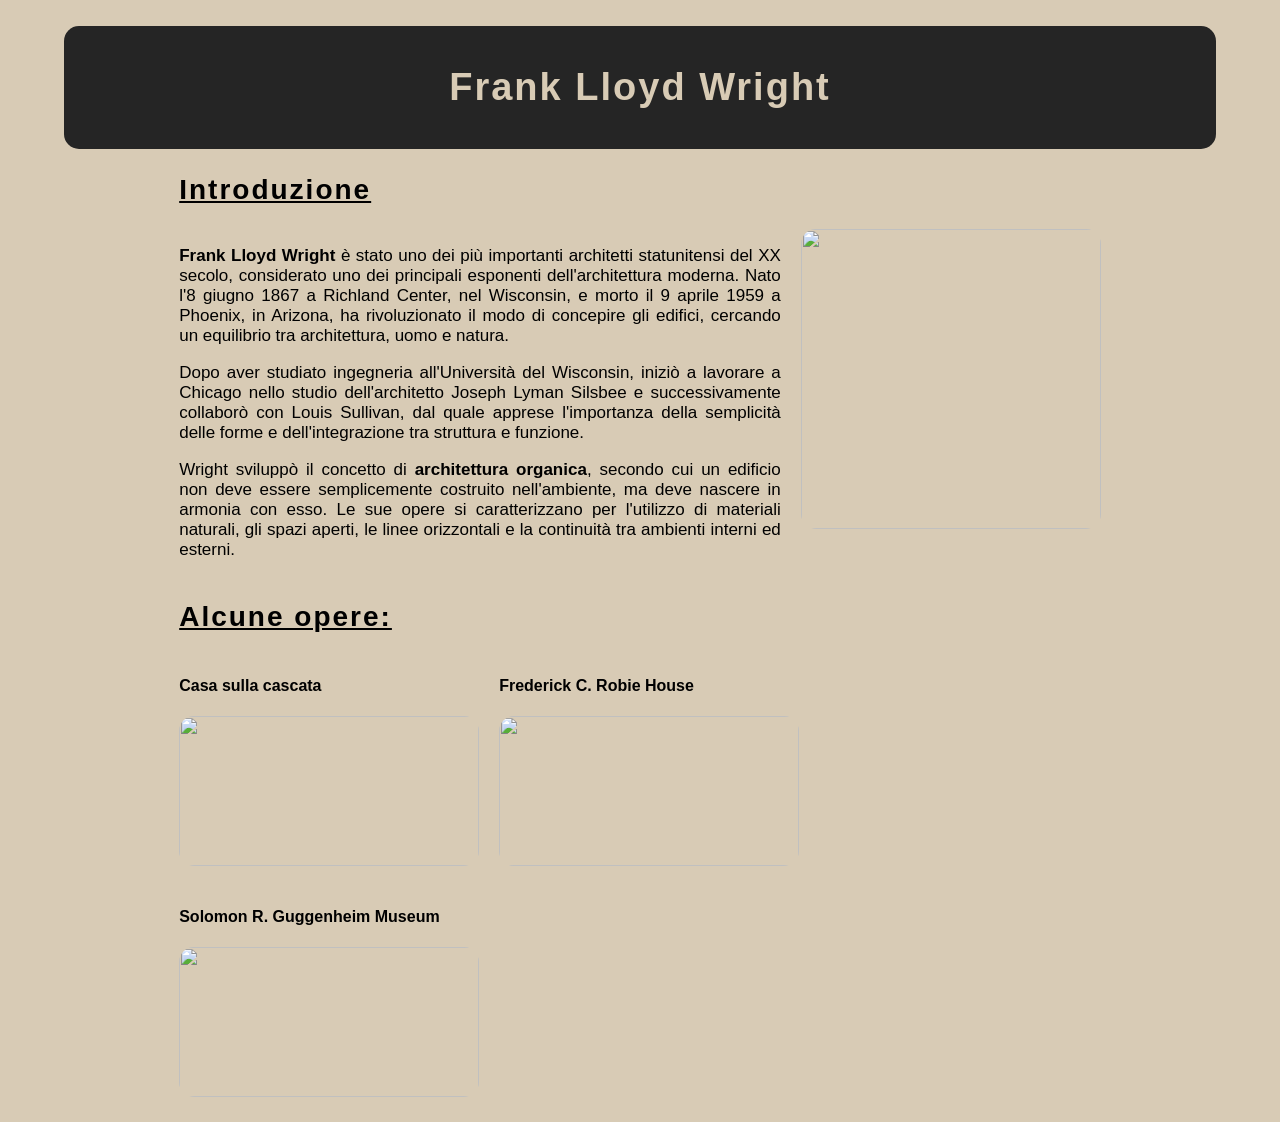
==== index.html @ 5e0c3e7c "Add files via upload" ====
<html>
    <title>
        Frank Lloyd Wright
    </title>
    <head>
        <script type="text/javascript" id="cookiebanner" src="https://cdn.jsdelivr.net/gh/dobarkod/cookie-banner@1.2.2/dist/cookiebanner.min.js"></script> <!-- cookie banner -->
        <link rel="stylesheet" href="style.css">
    </head>
    <body bgcolor="">
        <h1 align = "center">Frank Lloyd Wright</h1>
        <div class="content">
            <h2><u>Introduzione</u></h2>
            <div class="home_intro">
                <div class="home_p">
                    <p>
                        <b>Frank Lloyd Wright</b> è stato uno dei più importanti architetti statunitensi del XX secolo, considerato uno dei principali esponenti dell'architettura moderna. Nato l'8 giugno 1867 a Richland Center, nel Wisconsin, e morto il 9 aprile 1959 a Phoenix, in Arizona, ha rivoluzionato il modo di concepire gli edifici, cercando un equilibrio tra architettura, uomo e natura.
                    </p>
                    <p>
                        Dopo aver studiato ingegneria all'Università del Wisconsin, iniziò a lavorare a Chicago nello studio dell'architetto Joseph Lyman Silsbee e successivamente collaborò con Louis Sullivan, dal quale apprese l'importanza della semplicità delle forme e dell'integrazione tra struttura e funzione.
                    </p>
                    <p>
                        Wright sviluppò il concetto di <b>architettura organica</b>, secondo cui un edificio non deve essere semplicemente costruito nell'ambiente, ma deve nascere in armonia con esso. Le sue opere si caratterizzano per l'utilizzo di materiali naturali, gli spazi aperti, le linee orizzontali e la continuità tra ambienti interni ed esterni.
                    </p>
                </div>
                <div class="home_face">
                    <img src=https://upload.wikimedia.org/wikipedia/commons/e/e3/Frank_Lloyd_Wright_portrait%2C_Los_Angeles_Daily_News.jpg?utm_source=commons.wikimedia.org&utm_campaign=index&utm_content=original height=300></img>
                </div>
            </div>
            <h2><u>Alcune opere:</u></h2>
            <div class="home_opere">
                <div class="home_el">
                    <h4>Casa sulla cascata</h4>
                    <a href="casa_cascata.html">
                        <div class="home_img"><img src=figures/casa_cascata_1.jpg width="300" height="150"></img></div>
                    </a>
                </div>
                <div class="home_el">
                    <h4>Frederick C. Robie House</h4>
                    <a href="robie_house.html">
                        <div class="home_img"><img src=figures/robie_house_1.jpg width="300" height="150"></img></div>
                    </a>
                </div>
                <div class="home_el">
                    <h4>Solomon R. Guggenheim Museum</h4>
                    <a href="guggenheim_museum.html">
                        <div class="home_img"><img src=figures/guggenheim_museum_1.jpg width="300" height="150"></img></div>
                    </a>
                </div>
            </div>
        </div>
    </body>
</html>
---- style.css ----
body {
  font-family: Arial, Helvetica, sans-serif;
  margin-top: 2%;
  margin-bottom: 2%;
  margin-right: 5%;
  margin-left: 5%;
  background-color: #D8CBB5;
}

h1 {
  background-color: #252525;
  color: #D8CBB5;
  padding:40px;
  border-radius: 15px;
  font-size: 38px;
  letter-spacing: 2px;
}

h2{
  font-size: 28px;
  letter-spacing: 2px;
}

p {
  text-align: justify;
  font-size: 17px;
}

img {
  border-radius: 15px;
}

.home_img:hover {
  opacity: 0.4;
}

.home_opere{
  display: flex;
  flex-wrap: wrap;
  gap: 20px;
}

.home_intro {
  display: flex;
  gap: 20px;
}

.content {
  margin-left: 10%;
  margin-right: 10%;
}

.pag_opere {
  text-align: center;
}

.pag_img {
  margin: 20px auto;
  width: 80%;
  text-align: center;
}

.pag_img img {
  width: 100%;
  height: auto;
}

.title {
  display: flex;
  gap: 20px;
  width: 100%;
  align-items: center;
}

.title h1 {
  flex: 1;
  margin: 0;
  background-color: #252525;
  border-radius: 15px;
  color: #D8CBB5;
  display: flex;
  justify-content: center;
  align-items: center;
}

.home_icon {
  background-color: #252525;
  padding:30px;
  border-radius: 15px;
}
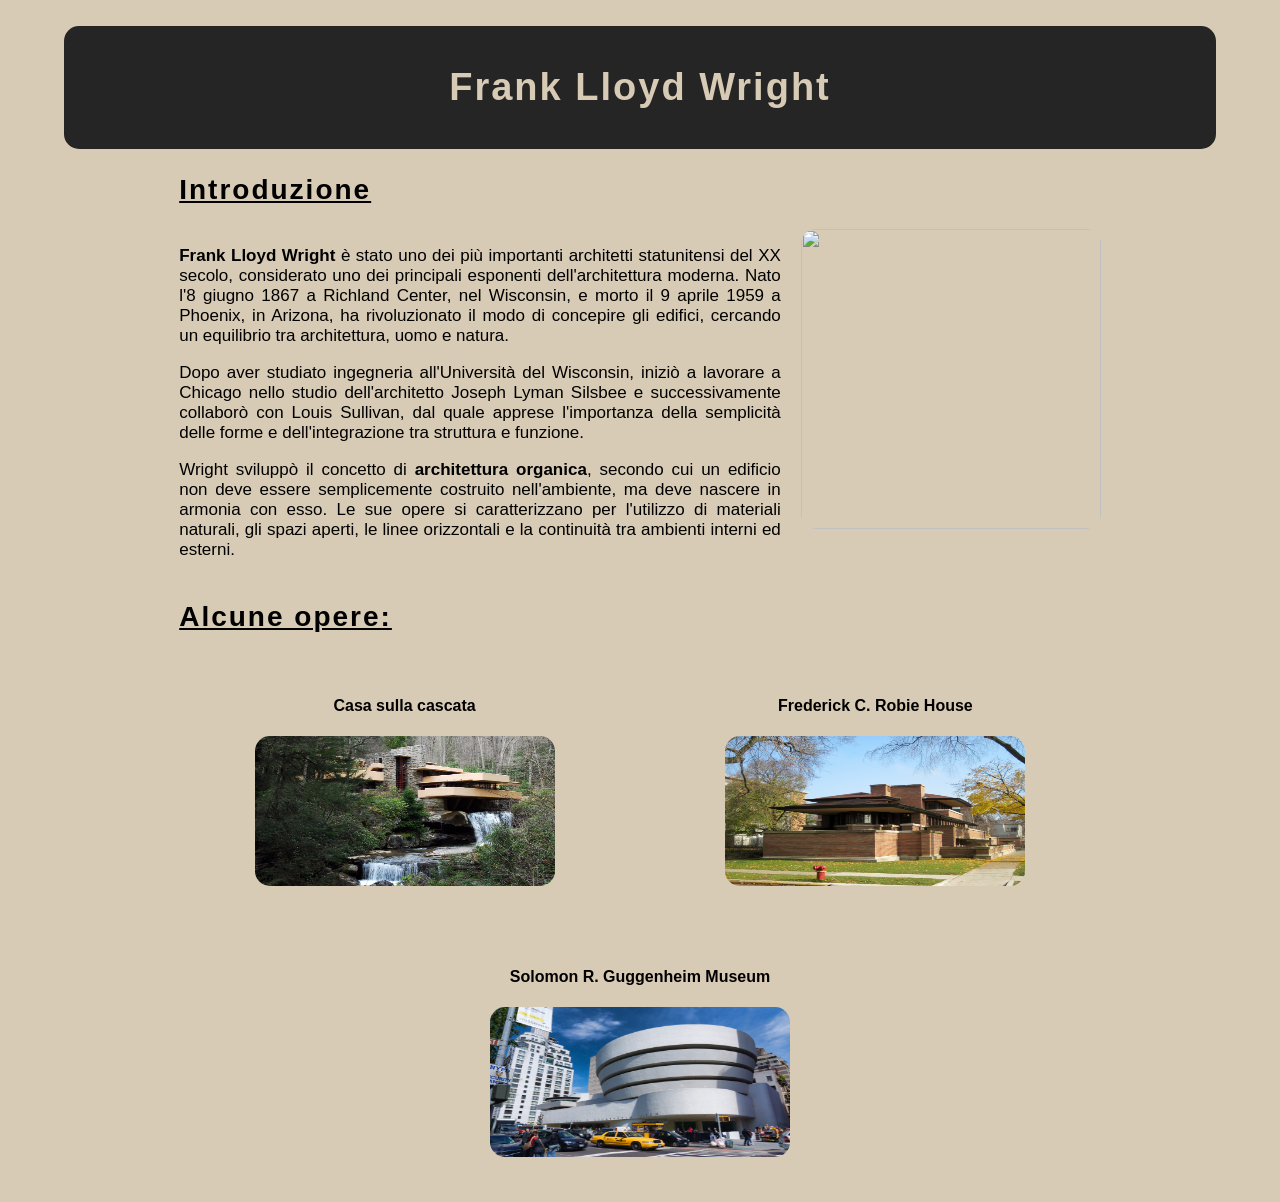
==== commit 5cb8b050: "update index Changed body background color and ensured proper HTML structure." ====
--- a/index.html
+++ b/index.html
@@ -6,7 +6,7 @@
         <script type="text/javascript" id="cookiebanner" src="https://cdn.jsdelivr.net/gh/dobarkod/cookie-banner@1.2.2/dist/cookiebanner.min.js"></script> <!-- cookie banner -->
         <link rel="stylesheet" href="style.css">
     </head>
-    <body bgcolor="">
+    <body style="background-color: #D8CBB5">
         <h1 align = "center">Frank Lloyd Wright</h1>
         <div class="content">
             <h2><u>Introduzione</u></h2>
@@ -49,4 +49,4 @@
             </div>
         </div>
     </body>
-</html>+</html>
--- a/style.css
+++ b/style.css
@@ -38,6 +38,12 @@
   display: flex;
   flex-wrap: wrap;
   gap: 20px;
+  text-align: center;
+}
+
+.home_el {
+  text-align: center;
+  margin: 20px auto;
 }
 
 .home_intro {
@@ -87,4 +93,4 @@
   background-color: #252525;
   padding:30px;
   border-radius: 15px;
-}+}
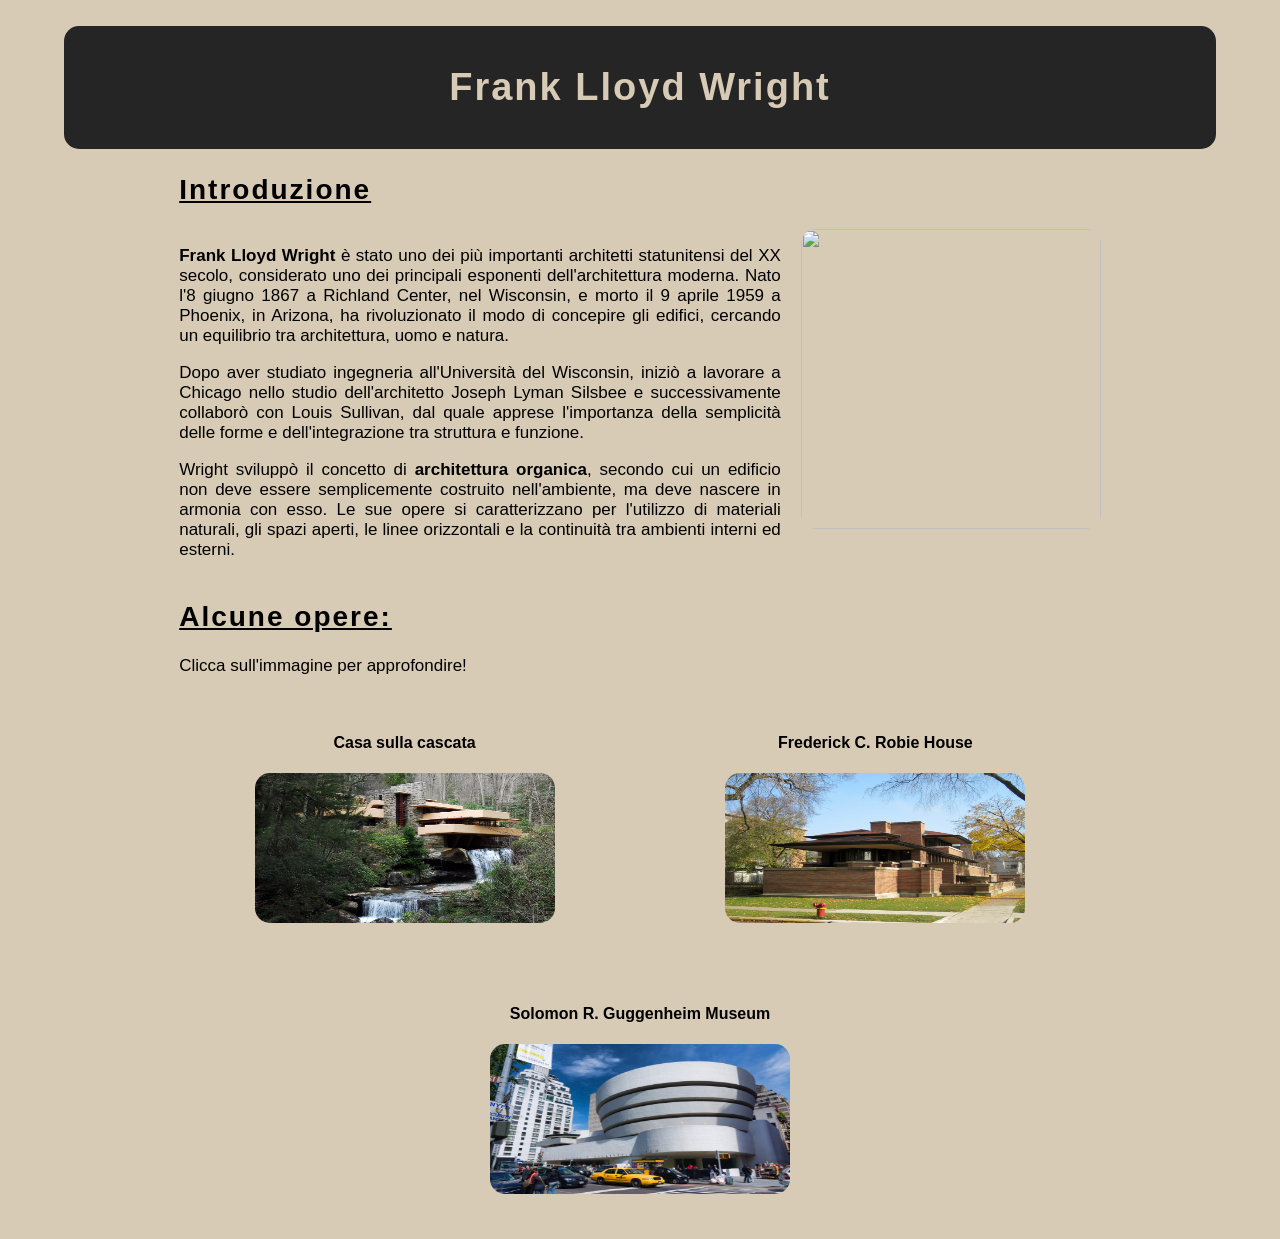
==== commit d16a4b13: "Add prompt for image click in index.html Added a paragraph prompting users to click on images for mo" ====
--- a/index.html
+++ b/index.html
@@ -27,6 +27,7 @@
                 </div>
             </div>
             <h2><u>Alcune opere:</u></h2>
+            <p>Clicca sull'immagine per approfondire!</p>
             <div class="home_opere">
                 <div class="home_el">
                     <h4>Casa sulla cascata</h4>
--- a/style.css
+++ b/style.css
@@ -4,7 +4,6 @@
   margin-bottom: 2%;
   margin-right: 5%;
   margin-left: 5%;
-  background-color: #D8CBB5;
 }
 
 h1 {
